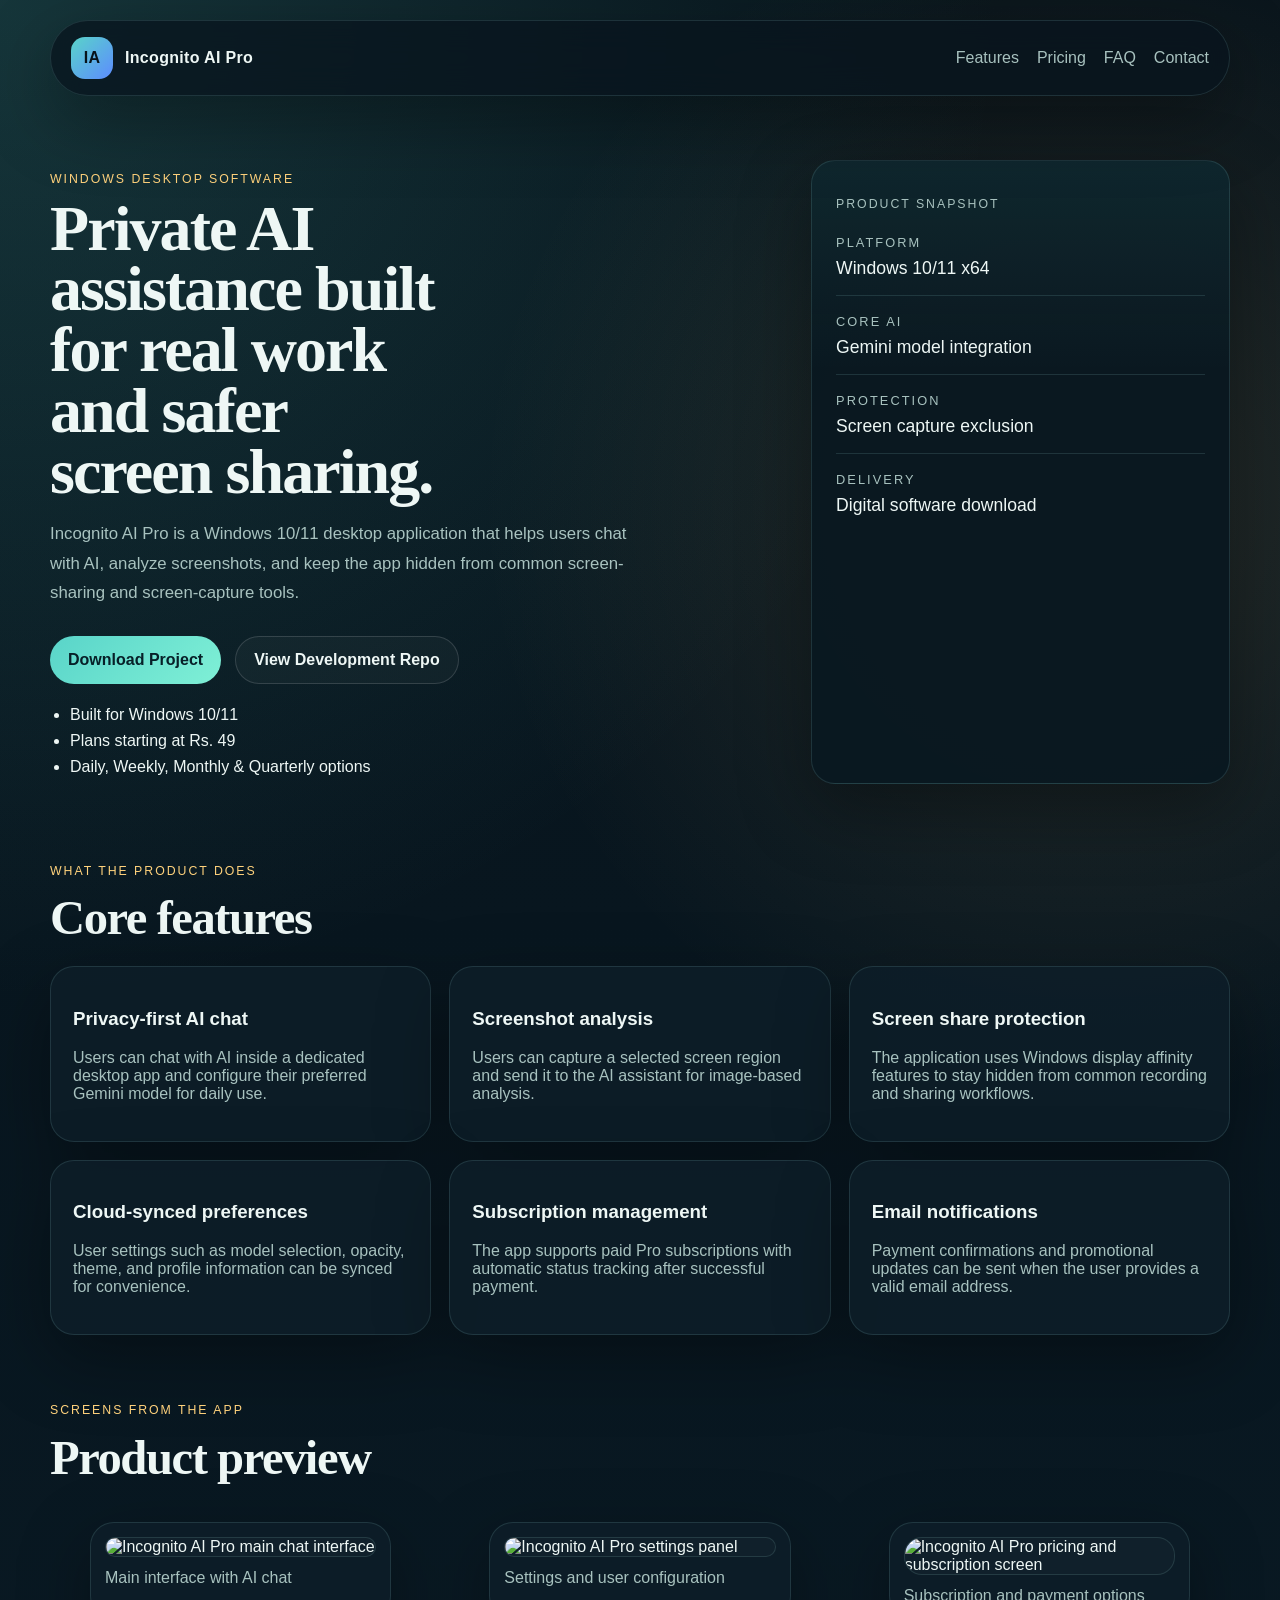
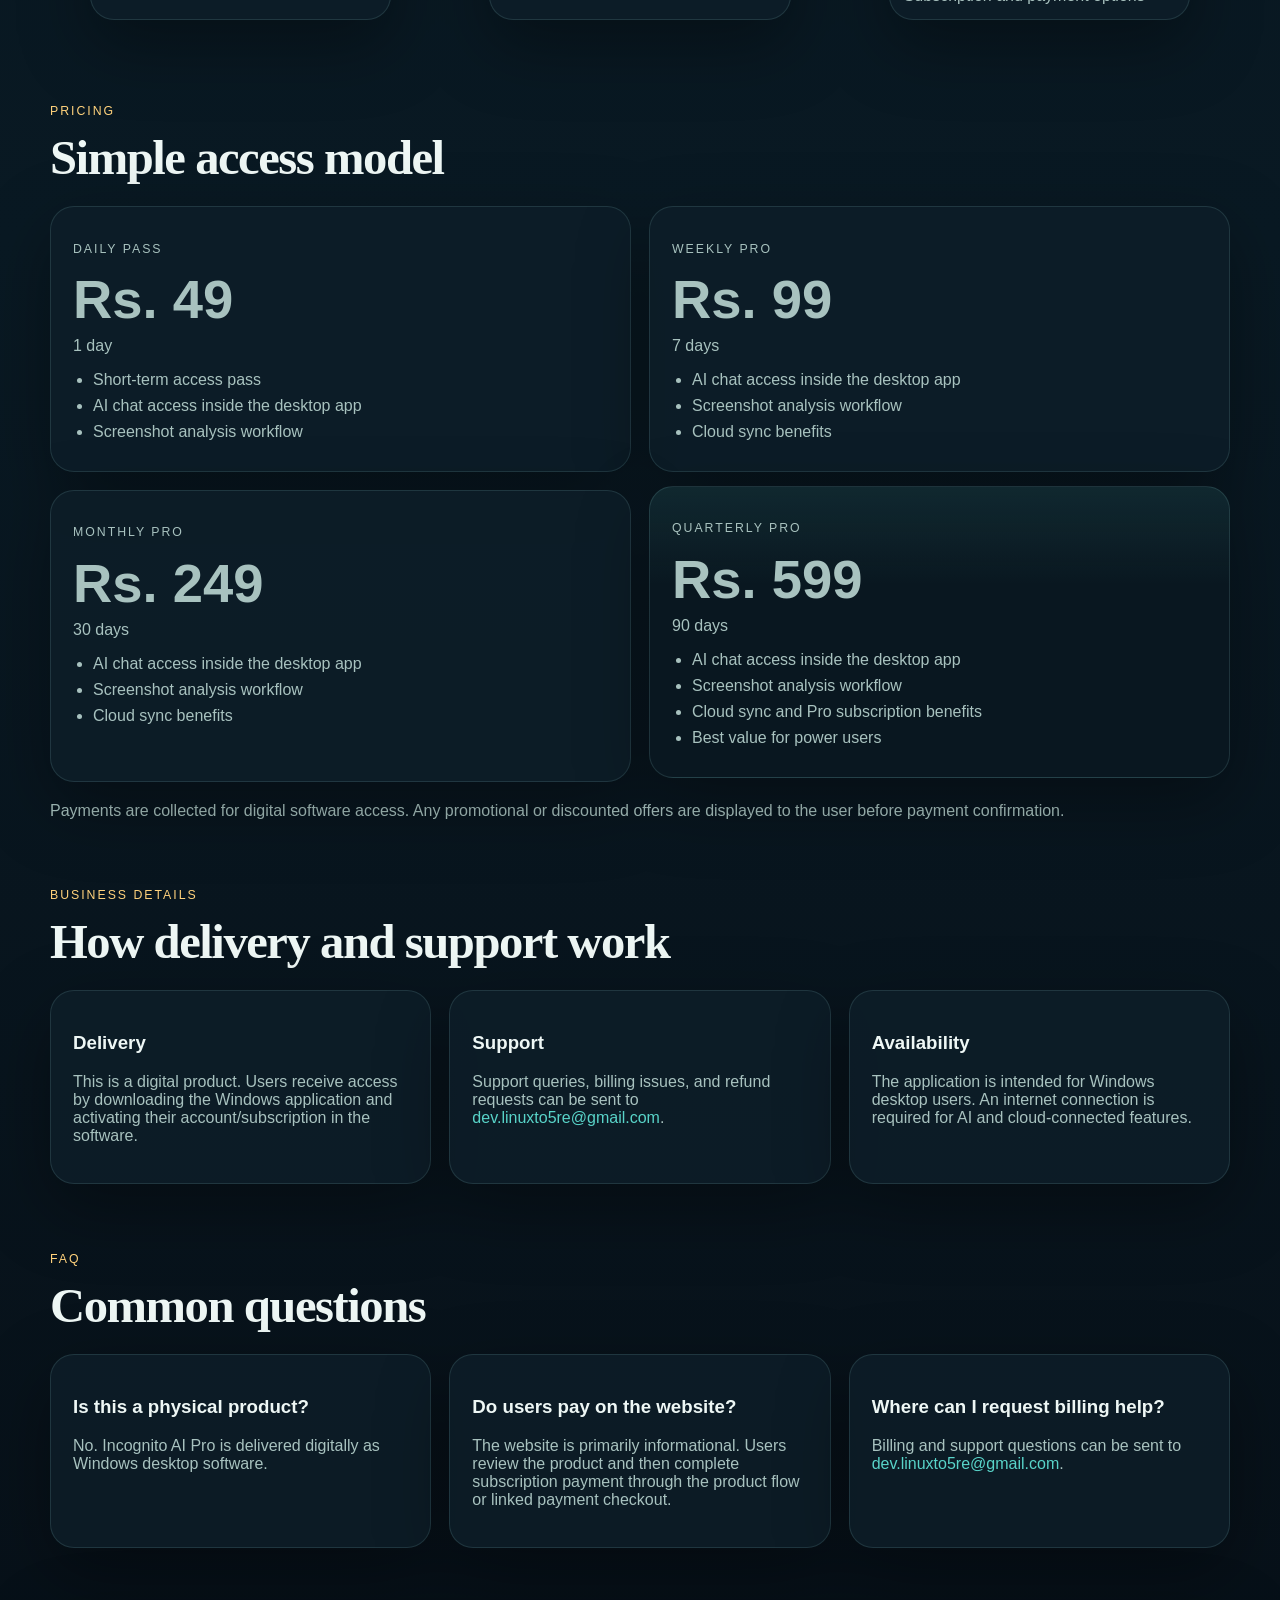
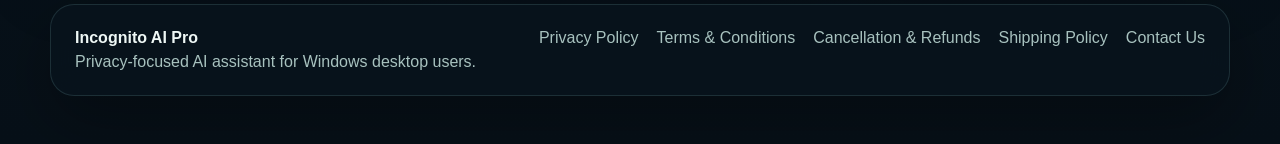
==== index.html @ 98306c66 "PGVS: Payment gateway verification site setup" ====
<!DOCTYPE html>
<html lang="en">
<head>
  <meta charset="UTF-8">
  <meta name="viewport" content="width=device-width, initial-scale=1.0">
  <title>Incognito AI Pro | Privacy-Focused Windows AI Assistant</title>
  <meta name="description" content="Incognito AI Pro is a privacy-focused Windows AI assistant with screen capture protection, screenshot analysis, cloud sync, and subscription access.">
  <link rel="icon" type="image/svg+xml" href="./favicon.svg">
  <link rel="stylesheet" href="./styles.css">
</head>
<body>
  <div class="site-shell">
    <header class="topbar">
      <a class="brand" href="./index.html">
        <span class="brand-mark">IA</span>
        <span>Incognito AI Pro</span>
      </a>
      <nav class="nav">
        <a href="#features">Features</a>
        <a href="#pricing">Pricing</a>
        <a href="#faq">FAQ</a>
        <a href="./contact.html">Contact</a>
      </nav>
    </header>

    <main>
      <section class="hero">
        <div class="hero-copy">
          <p class="eyebrow">Windows desktop software</p>
          <h1>Private AI assistance built for real work and safer screen sharing.</h1>
          <p class="lead">
            Incognito AI Pro is a Windows 10/11 desktop application that helps users chat with AI,
            analyze screenshots, and keep the app hidden from common screen-sharing and screen-capture tools.
          </p>
          <div class="hero-actions">
            <a class="button button-primary" href="https://github.com/LinUxTo5re/Incognito-AI" target="_blank" rel="noreferrer">Download Project</a>
            <a class="button button-secondary" href="https://github.com/LinUxTo5re/GenAIGUI" target="_blank" rel="noreferrer">View Development Repo</a>
          </div>
          <ul class="hero-points">
            <li>Built for Windows 10/11</li>
            <li>Plans starting at Rs. 49</li>
            <li>Daily, Weekly, Monthly & Quarterly options</li>
          </ul>
        </div>
        <div class="hero-card card">
          <p class="mini-heading">Product snapshot</p>
          <dl class="snapshot">
            <div>
              <dt>Platform</dt>
              <dd>Windows 10/11 x64</dd>
            </div>
            <div>
              <dt>Core AI</dt>
              <dd>Gemini model integration</dd>
            </div>
            <div>
              <dt>Protection</dt>
              <dd>Screen capture exclusion</dd>
            </div>
            <div>
              <dt>Delivery</dt>
              <dd>Digital software download</dd>
            </div>
          </dl>
        </div>
      </section>

      <section class="section grid-section" id="features">
        <div class="section-heading">
          <p class="eyebrow">What the product does</p>
          <h2>Core features</h2>
        </div>
        <div class="feature-grid">
          <article class="card">
            <h3>Privacy-first AI chat</h3>
            <p>Users can chat with AI inside a dedicated desktop app and configure their preferred Gemini model for daily use.</p>
          </article>
          <article class="card">
            <h3>Screenshot analysis</h3>
            <p>Users can capture a selected screen region and send it to the AI assistant for image-based analysis.</p>
          </article>
          <article class="card">
            <h3>Screen share protection</h3>
            <p>The application uses Windows display affinity features to stay hidden from common recording and sharing workflows.</p>
          </article>
          <article class="card">
            <h3>Cloud-synced preferences</h3>
            <p>User settings such as model selection, opacity, theme, and profile information can be synced for convenience.</p>
          </article>
          <article class="card">
            <h3>Subscription management</h3>
            <p>The app supports paid Pro subscriptions with automatic status tracking after successful payment.</p>
          </article>
          <article class="card">
            <h3>Email notifications</h3>
            <p>Payment confirmations and promotional updates can be sent when the user provides a valid email address.</p>
          </article>
        </div>
      </section>

      <section class="section showcase">
        <div class="section-heading">
          <p class="eyebrow">Screens from the app</p>
          <h2>Product preview</h2>
        </div>
        <div class="showcase-grid">
          <figure class="card screenshot-card">
            <img src="https://github.com/user-attachments/assets/9a86250b-8f78-46fc-b1dc-90c0f80907de" alt="Incognito AI Pro main chat interface">
            <figcaption>Main interface with AI chat</figcaption>
          </figure>
          <figure class="card screenshot-card">
            <img src="https://github.com/user-attachments/assets/4fcdeb66-1ce1-452b-b707-d6b01943e511" alt="Incognito AI Pro settings panel">
            <figcaption>Settings and user configuration</figcaption>
          </figure>
          <figure class="card screenshot-card">
            <img src="https://github.com/user-attachments/assets/0518660a-ea65-485f-9c49-b02b084a4649" alt="Incognito AI Pro pricing and subscription screen">
            <figcaption>Subscription and payment options</figcaption>
          </figure>
        </div>
      </section>

      <section class="section pricing-section" id="pricing">
        <div class="section-heading">
          <p class="eyebrow">Pricing</p>
          <h2>Simple access model</h2>
        </div>
        <div class="pricing-grid">
          <article class="card price-card">
            <p class="price-label">Daily Pass</p>
            <p class="price-amount">Rs. 49</p>
            <p class="price-meta">1 day</p>
            <ul class="list">
              <li>Short-term access pass</li>
              <li>AI chat access inside the desktop app</li>
              <li>Screenshot analysis workflow</li>
            </ul>
          </article>
          <article class="card price-card">
            <p class="price-label">Weekly Pro</p>
            <p class="price-amount">Rs. 99</p>
            <p class="price-meta">7 days</p>
            <ul class="list">
              <li>AI chat access inside the desktop app</li>
              <li>Screenshot analysis workflow</li>
              <li>Cloud sync benefits</li>
            </ul>
          </article>
          <article class="card price-card">
            <p class="price-label">Monthly Pro</p>
            <p class="price-amount">Rs. 249</p>
            <p class="price-meta">30 days</p>
            <ul class="list">
              <li>AI chat access inside the desktop app</li>
              <li>Screenshot analysis workflow</li>
              <li>Cloud sync benefits</li>
            </ul>
          </article>
          <article class="card price-card featured">
            <p class="price-label">Quarterly Pro</p>
            <p class="price-amount">Rs. 599</p>
            <p class="price-meta">90 days</p>
            <ul class="list">
              <li>AI chat access inside the desktop app</li>
              <li>Screenshot analysis workflow</li>
              <li>Cloud sync and Pro subscription benefits</li>
              <li>Best value for power users</li>
            </ul>
          </article>
        </div>
        <p class="section-note">
          Payments are collected for digital software access. Any promotional or discounted offers are displayed to the user before payment confirmation.
        </p>
      </section>

      <section class="section business-section">
        <div class="section-heading">
          <p class="eyebrow">Business details</p>
          <h2>How delivery and support work</h2>
        </div>
        <div class="business-grid">
          <article class="card">
            <h3>Delivery</h3>
            <p>This is a digital product. Users receive access by downloading the Windows application and activating their account/subscription in the software.</p>
          </article>
          <article class="card">
            <h3>Support</h3>
            <p>Support queries, billing issues, and refund requests can be sent to <a href="mailto:dev.linuxto5re@gmail.com">dev.linuxto5re@gmail.com</a>.</p>
          </article>
          <article class="card">
            <h3>Availability</h3>
            <p>The application is intended for Windows desktop users. An internet connection is required for AI and cloud-connected features.</p>
          </article>
        </div>
      </section>

      <section class="section faq-section" id="faq">
        <div class="section-heading">
          <p class="eyebrow">FAQ</p>
          <h2>Common questions</h2>
        </div>
        <div class="faq-list">
          <article class="card">
            <h3>Is this a physical product?</h3>
            <p>No. Incognito AI Pro is delivered digitally as Windows desktop software.</p>
          </article>
          <article class="card">
            <h3>Do users pay on the website?</h3>
            <p>The website is primarily informational. Users review the product and then complete subscription payment through the product flow or linked payment checkout.</p>
          </article>
          <article class="card">
            <h3>Where can I request billing help?</h3>
            <p>Billing and support questions can be sent to <a href="mailto:dev.linuxto5re@gmail.com">dev.linuxto5re@gmail.com</a>.</p>
          </article>
        </div>
      </section>
    </main>

    <footer class="footer">
      <div>
        <p class="footer-title">Incognito AI Pro</p>
        <p class="footer-copy">Privacy-focused AI assistant for Windows desktop users.</p>
      </div>
      <nav class="footer-links">
        <a href="./privacy.html">Privacy Policy</a>
        <a href="./terms.html">Terms & Conditions</a>
        <a href="./refund.html">Cancellation & Refunds</a>
        <a href="./shipping.html">Shipping Policy</a>
        <a href="./contact.html">Contact Us</a>
      </nav>
    </footer>
  </div>
</body>
</html>
---- styles.css ----
:root {
  --bg: #07131b;
  --bg-soft: #0e2230;
  --panel: rgba(13, 30, 41, 0.85);
  --panel-strong: rgba(10, 24, 33, 0.96);
  --line: rgba(155, 221, 215, 0.14);
  --text: #eef7f5;
  --muted: #a8c2bf;
  --accent: #59d4c9;
  --accent-strong: #1db5a8;
  --accent-warm: #ffd27c;
  --shadow: 0 24px 70px rgba(0, 0, 0, 0.34);
  --radius: 24px;
  --radius-sm: 16px;
  --content-width: 1180px;
}

* {
  box-sizing: border-box;
}

html {
  scroll-behavior: smooth;
}

body {
  margin: 0;
  color: var(--text);
  font-family: "Trebuchet MS", "Segoe UI", sans-serif;
  background:
    radial-gradient(circle at top left, rgba(89, 212, 201, 0.18), transparent 28%),
    radial-gradient(circle at 85% 15%, rgba(255, 210, 124, 0.12), transparent 20%),
    linear-gradient(180deg, #07131b 0%, #091923 55%, #071018 100%);
  min-height: 100vh;
}

img {
  max-width: 100%;
  display: block;
}

a {
  color: var(--accent);
  text-decoration: none;
}

a:hover {
  color: #93fff4;
}

.site-shell {
  width: min(calc(100% - 32px), var(--content-width));
  margin: 0 auto;
  padding: 20px 0 48px;
}

.topbar,
.footer,
.legal-header,
.legal-layout {
  backdrop-filter: blur(16px);
}

.topbar,
.footer {
  border: 1px solid var(--line);
  background: rgba(8, 21, 30, 0.76);
  box-shadow: var(--shadow);
}

.topbar {
  position: sticky;
  top: 16px;
  z-index: 10;
  display: flex;
  align-items: center;
  justify-content: space-between;
  gap: 20px;
  padding: 16px 20px;
  border-radius: 999px;
}

.brand {
  display: inline-flex;
  align-items: center;
  gap: 12px;
  color: var(--text);
  font-weight: 700;
  letter-spacing: 0.02em;
}

.brand:hover {
  color: var(--text);
}

.brand-mark {
  display: inline-grid;
  place-items: center;
  width: 42px;
  height: 42px;
  border-radius: 14px;
  background: linear-gradient(135deg, var(--accent), #5d8cff);
  color: #07131b;
  font-weight: 800;
}

.nav,
.footer-links {
  display: flex;
  flex-wrap: wrap;
  gap: 18px;
}

.nav a,
.footer-links a {
  color: var(--muted);
}

.nav a:hover,
.footer-links a:hover {
  color: var(--text);
}

.hero,
.section,
.legal-layout {
  animation: rise 0.7s ease both;
}

.hero {
  display: grid;
  grid-template-columns: minmax(0, 1.4fr) minmax(280px, 0.8fr);
  gap: 28px;
  align-items: stretch;
  padding: 64px 0 40px;
}

.hero-copy h1,
.section-heading h2,
.legal-title h1 {
  font-family: Georgia, "Times New Roman", serif;
  letter-spacing: -0.03em;
}

.hero-copy h1 {
  margin: 0;
  font-size: clamp(2.6rem, 5vw, 4.8rem);
  line-height: 0.95;
  max-width: 12ch;
}

.eyebrow,
.mini-heading,
.price-label {
  text-transform: uppercase;
  letter-spacing: 0.16em;
  font-size: 0.77rem;
  color: var(--accent-warm);
}

.lead,
.section-note,
.footer-copy,
.legal-copy,
.card p,
.faq-list p,
.business-grid p,
.list,
.snapshot dt,
.snapshot dd {
  color: var(--muted);
}

.lead {
  max-width: 62ch;
  font-size: 1.05rem;
  line-height: 1.75;
}

.hero-actions {
  display: flex;
  flex-wrap: wrap;
  gap: 14px;
  margin: 28px 0 22px;
}

.button {
  display: inline-flex;
  align-items: center;
  justify-content: center;
  min-height: 48px;
  padding: 0 18px;
  border-radius: 999px;
  font-weight: 700;
  transition: transform 0.18s ease, background 0.18s ease, color 0.18s ease;
}

.button:hover {
  transform: translateY(-2px);
}

.button-primary {
  background: linear-gradient(135deg, var(--accent), #7ff0d6);
  color: #072028;
}

.button-primary:hover {
  color: #072028;
}

.button-secondary {
  border: 1px solid rgba(255, 255, 255, 0.14);
  background: rgba(255, 255, 255, 0.03);
  color: var(--text);
}

.hero-points,
.list {
  margin: 0;
  padding-left: 20px;
}

.hero-points li,
.list li {
  margin-bottom: 8px;
}

.card,
.legal-card,
.legal-nav {
  border: 1px solid var(--line);
  border-radius: var(--radius);
  background: var(--panel);
  box-shadow: var(--shadow);
}

.card {
  padding: 22px;
}

.hero-card {
  padding: 24px;
  background:
    linear-gradient(180deg, rgba(89, 212, 201, 0.08), transparent 34%),
    var(--panel-strong);
}

.snapshot {
  display: grid;
  gap: 18px;
  margin: 24px 0 0;
}

.snapshot div {
  padding-bottom: 16px;
  border-bottom: 1px solid var(--line);
}

.snapshot div:last-child {
  padding-bottom: 0;
  border-bottom: 0;
}

.snapshot dt {
  margin-bottom: 8px;
  font-size: 0.8rem;
  text-transform: uppercase;
  letter-spacing: 0.16em;
}

.snapshot dd {
  margin: 0;
  font-size: 1.1rem;
  color: var(--text);
}

.section {
  padding: 28px 0;
}

.section-heading {
  margin-bottom: 20px;
}

.section-heading h2,
.legal-title h1 {
  margin: 0;
  font-size: clamp(2rem, 3.8vw, 3.2rem);
}

.feature-grid,
.showcase-grid,
.pricing-grid,
.business-grid,
.faq-list {
  display: grid;
  gap: 18px;
}

.feature-grid {
  grid-template-columns: repeat(3, minmax(0, 1fr));
}

.showcase-grid {
  grid-template-columns: repeat(3, minmax(0, 1fr));
}

.pricing-grid {
  grid-template-columns: repeat(2, minmax(0, 1fr));
}

.business-grid,
.faq-list {
  grid-template-columns: repeat(3, minmax(0, 1fr));
}

.screenshot-card {
  padding: 14px;
}

.screenshot-card img {
  width: 100%;
  border-radius: 18px;
  border: 1px solid var(--line);
  background: rgba(255, 255, 255, 0.02);
}

.screenshot-card figcaption {
  margin-top: 12px;
  color: var(--muted);
}

.price-card {
  position: relative;
  overflow: hidden;
}

.price-card.featured {
  background:
    linear-gradient(180deg, rgba(89, 212, 201, 0.09), transparent 34%),
    var(--panel-strong);
  transform: translateY(-4px);
}

.price-amount {
  margin: 8px 0 0;
  font-size: clamp(2rem, 5vw, 3.4rem);
  font-weight: 800;
}

.price-meta {
  margin-top: 6px;
}

.section-note {
  margin: 20px 0 0;
}

.footer {
  display: flex;
  justify-content: space-between;
  gap: 20px;
  margin-top: 28px;
  padding: 24px;
  border-radius: var(--radius);
}

.footer-title {
  margin: 0 0 6px;
  font-weight: 700;
}

.footer-copy {
  margin: 0;
}

.legal-header {
  padding: 58px 0 24px;
}

.legal-title {
  max-width: 760px;
}

.legal-layout {
  display: grid;
  grid-template-columns: minmax(220px, 280px) minmax(0, 1fr);
  gap: 22px;
}

.legal-nav,
.legal-card {
  padding: 22px;
}

.legal-nav {
  position: sticky;
  top: 108px;
  align-self: start;
}

.legal-nav h2 {
  margin-top: 0;
  font-size: 1rem;
}

.legal-nav a {
  display: block;
  margin-bottom: 12px;
  color: var(--muted);
}

.legal-nav a.current {
  color: var(--text);
  font-weight: 700;
}

.legal-card h2 {
  margin-top: 0;
  font-size: 1.25rem;
}

.legal-card p,
.legal-card li {
  line-height: 1.8;
  color: var(--muted);
}

.legal-card ul {
  padding-left: 20px;
}

@keyframes rise {
  from {
    opacity: 0;
    transform: translateY(18px);
  }

  to {
    opacity: 1;
    transform: translateY(0);
  }
}

@media (max-width: 960px) {
  .hero,
  .legal-layout,
  .feature-grid,
  .showcase-grid,
  .pricing-grid,
  .business-grid,
  .faq-list {
    grid-template-columns: 1fr;
  }

  .topbar,
  .footer {
    border-radius: 24px;
  }

  .topbar {
    position: static;
    align-items: flex-start;
    flex-direction: column;
  }

  .legal-nav {
    position: static;
  }
}

@media (max-width: 640px) {
  .site-shell {
    width: min(calc(100% - 20px), var(--content-width));
    padding-top: 10px;
  }

  .hero {
    padding-top: 34px;
  }

  .hero-copy h1 {
    max-width: none;
  }

  .card,
  .legal-card,
  .legal-nav,
  .footer {
    padding: 18px;
  }
}
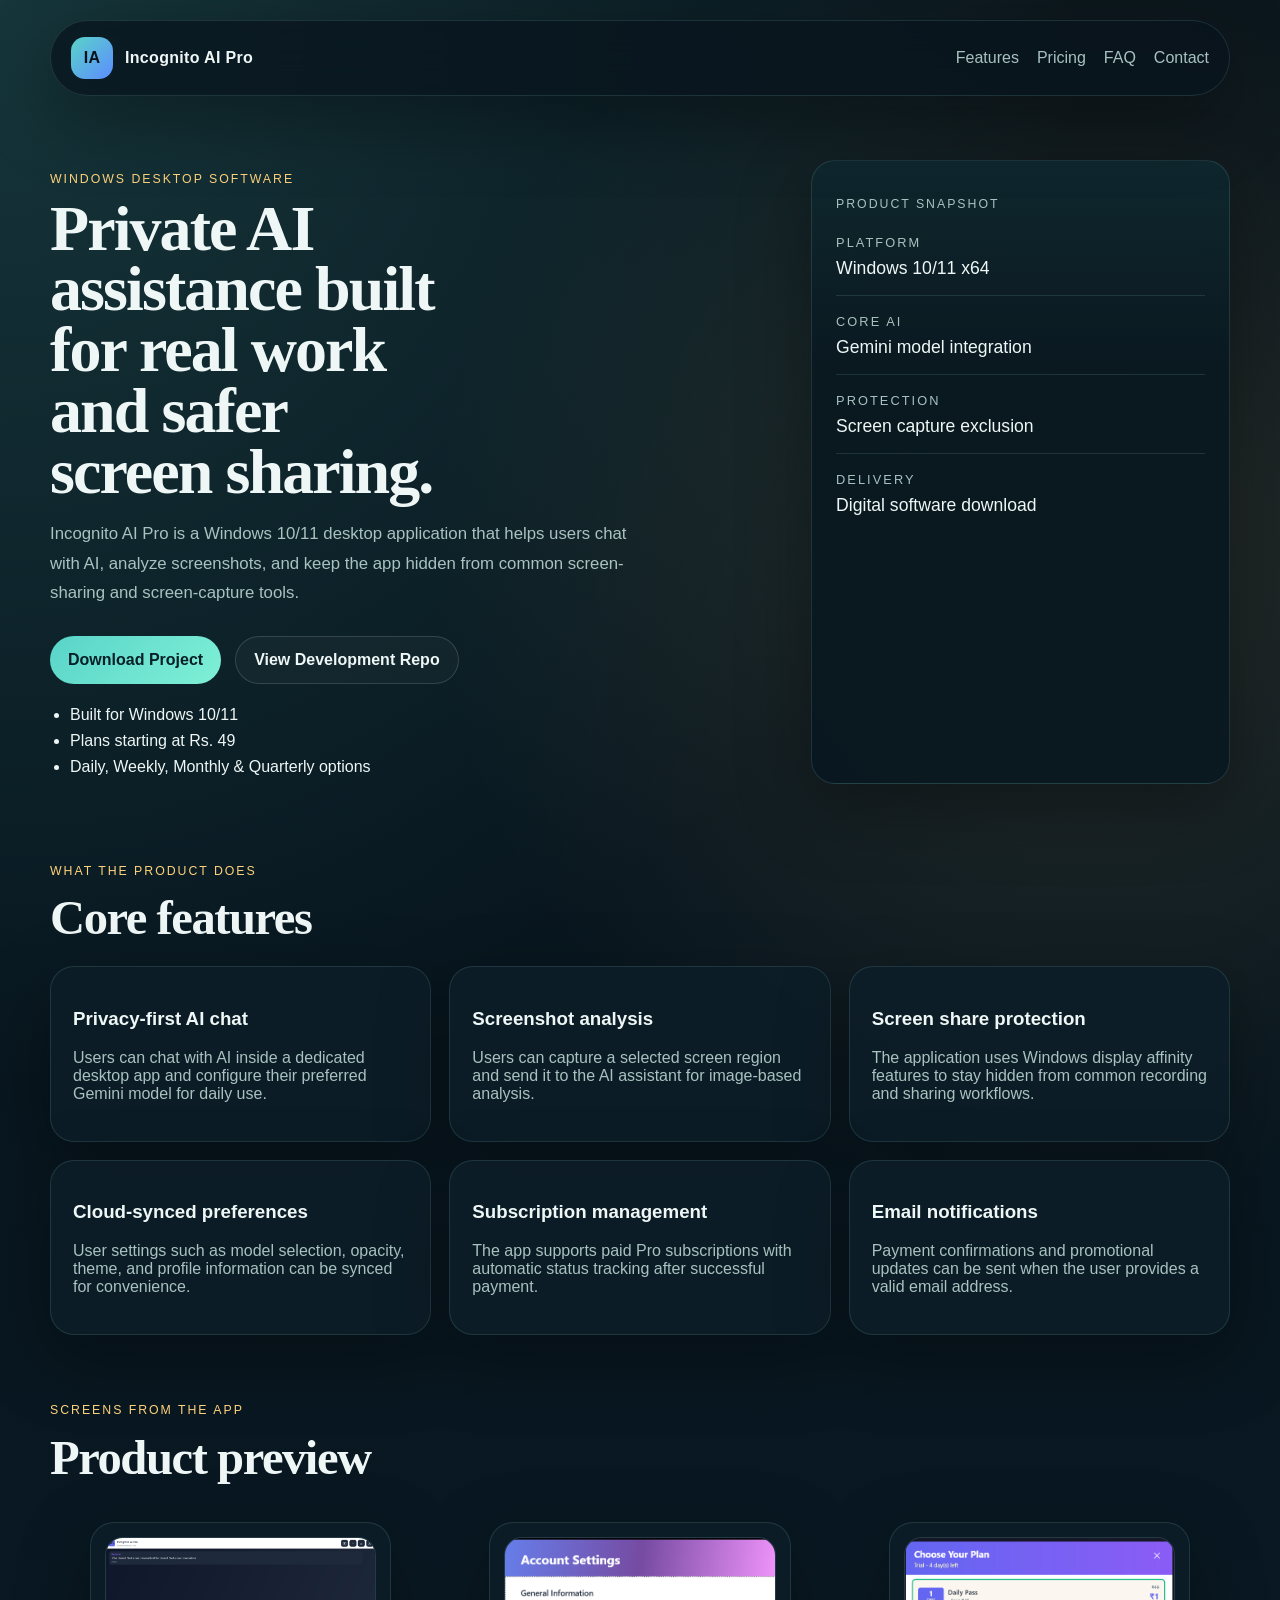
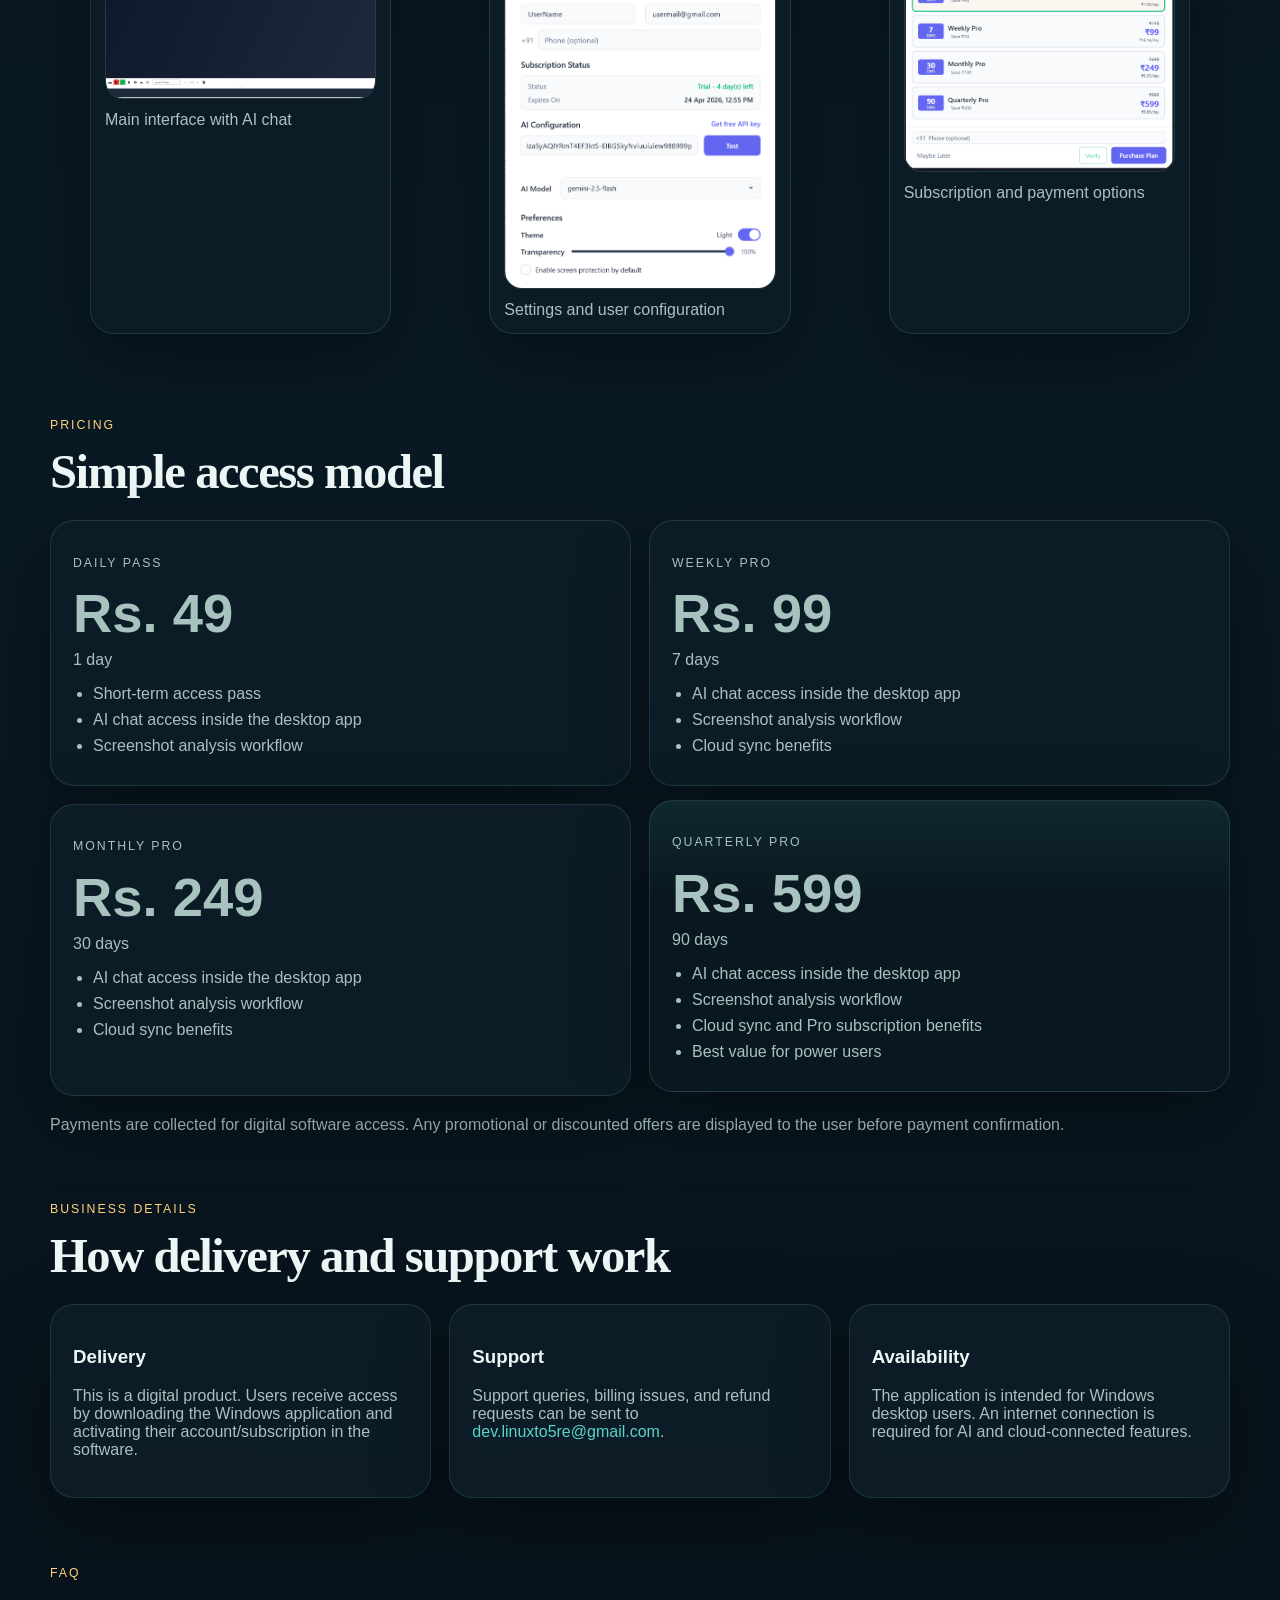
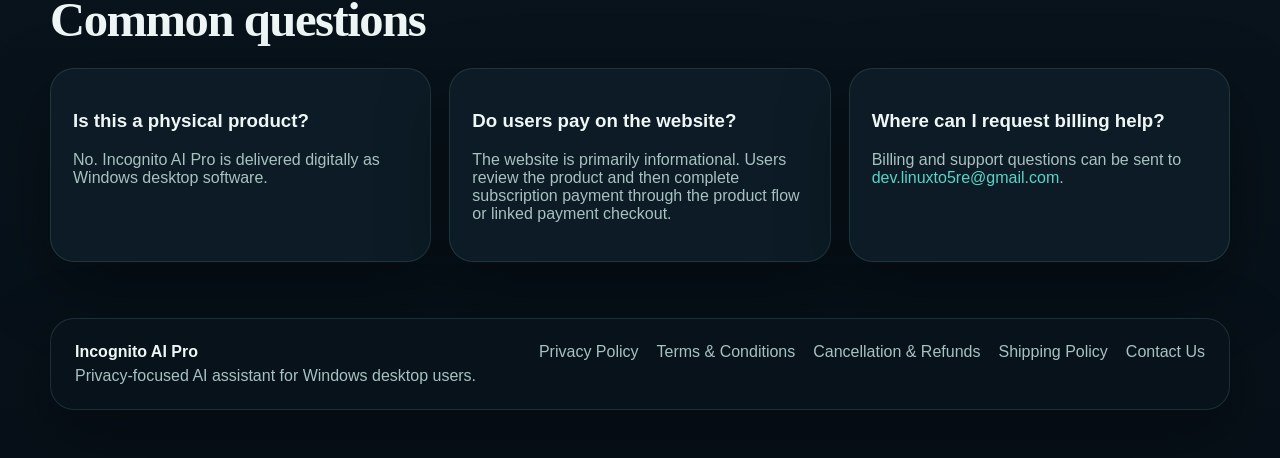
==== commit a392358a: "PGVS: Added product screenshots" ====
--- a/index.html
+++ b/index.html
@@ -105,15 +105,15 @@
         </div>
         <div class="showcase-grid">
           <figure class="card screenshot-card">
-            <img src="https://github.com/user-attachments/assets/9a86250b-8f78-46fc-b1dc-90c0f80907de" alt="Incognito AI Pro main chat interface">
+            <img src="./Screenshots/Main_interface_with_AI_chat.png" alt="Incognito AI Pro main chat interface">
             <figcaption>Main interface with AI chat</figcaption>
           </figure>
           <figure class="card screenshot-card">
-            <img src="https://github.com/user-attachments/assets/4fcdeb66-1ce1-452b-b707-d6b01943e511" alt="Incognito AI Pro settings panel">
+            <img src="./Screenshots/Settings_and_user_configuration.png" alt="Incognito AI Pro settings panel">
             <figcaption>Settings and user configuration</figcaption>
           </figure>
           <figure class="card screenshot-card">
-            <img src="https://github.com/user-attachments/assets/0518660a-ea65-485f-9c49-b02b084a4649" alt="Incognito AI Pro pricing and subscription screen">
+            <img src="./Screenshots/Subscription_and_payment_options.png" alt="Incognito AI Pro pricing and subscription screen">
             <figcaption>Subscription and payment options</figcaption>
           </figure>
         </div>
